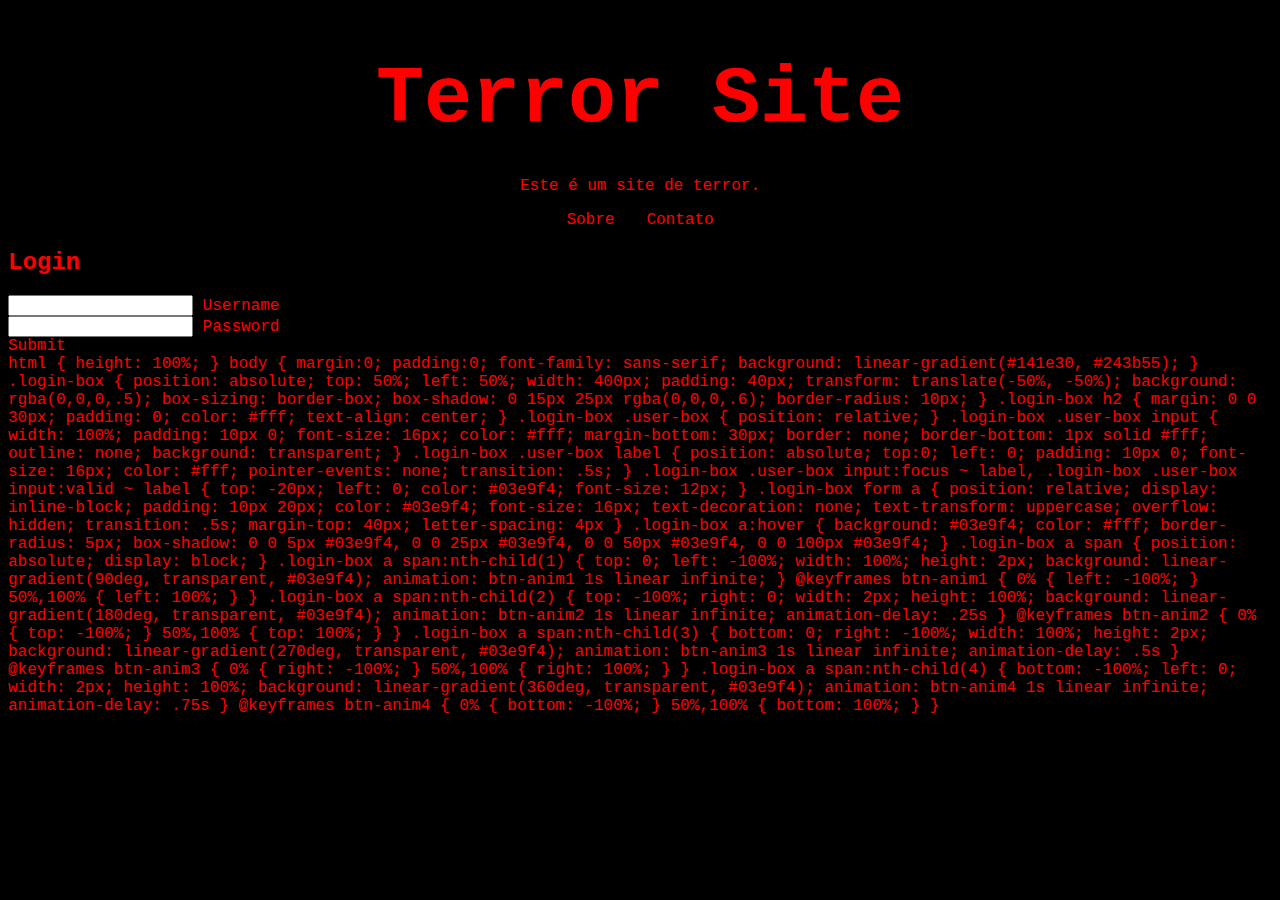
==== index.html @ 9e21221f "mt basico ainda" ====
<!DOCTYPE html>
<html>
  <head>
    <title>Terror Site</title>
    <link rel="stylesheet" href="styles.css">
  </head>
  <body>
    <div class="container">
      <h1>Terror Site</h1>
      <p>Este é um site de terror.</p>
      <ul>
        <li><a href="#">Sobre</a></li>
        <li><a href="#">Contato</a></li>
      </ul>
    </div>

    <script src="index.js"></script>
  </body>
</html>

<div class="login-box">
    <h2>Login</h2>
    <form>
      <div class="user-box">
        <input type="text" name="" required="">
        <label>Username</label>
      </div>
      <div class="user-box">
        <input type="password" name="" required="">
        <label>Password</label>
      </div>
      <a href="#">
        <span></span>
        <span></span>
        <span></span>
        <span></span>
        Submit
      </a>
    </form>
  </div>

  html {
    height: 100%;
  }
  body {
    margin:0;
    padding:0;
    font-family: sans-serif;
    background: linear-gradient(#141e30, #243b55);
  }
  
  .login-box {
    position: absolute;
    top: 50%;
    left: 50%;
    width: 400px;
    padding: 40px;
    transform: translate(-50%, -50%);
    background: rgba(0,0,0,.5);
    box-sizing: border-box;
    box-shadow: 0 15px 25px rgba(0,0,0,.6);
    border-radius: 10px;
  }
  
  .login-box h2 {
    margin: 0 0 30px;
    padding: 0;
    color: #fff;
    text-align: center;
  }
  
  .login-box .user-box {
    position: relative;
  }
  
  .login-box .user-box input {
    width: 100%;
    padding: 10px 0;
    font-size: 16px;
    color: #fff;
    margin-bottom: 30px;
    border: none;
    border-bottom: 1px solid #fff;
    outline: none;
    background: transparent;
  }
  .login-box .user-box label {
    position: absolute;
    top:0;
    left: 0;
    padding: 10px 0;
    font-size: 16px;
    color: #fff;
    pointer-events: none;
    transition: .5s;
  }
  
  .login-box .user-box input:focus ~ label,
  .login-box .user-box input:valid ~ label {
    top: -20px;
    left: 0;
    color: #03e9f4;
    font-size: 12px;
  }
  
  .login-box form a {
    position: relative;
    display: inline-block;
    padding: 10px 20px;
    color: #03e9f4;
    font-size: 16px;
    text-decoration: none;
    text-transform: uppercase;
    overflow: hidden;
    transition: .5s;
    margin-top: 40px;
    letter-spacing: 4px
  }
  
  .login-box a:hover {
    background: #03e9f4;
    color: #fff;
    border-radius: 5px;
    box-shadow: 0 0 5px #03e9f4,
                0 0 25px #03e9f4,
                0 0 50px #03e9f4,
                0 0 100px #03e9f4;
  }
  
  .login-box a span {
    position: absolute;
    display: block;
  }
  
  .login-box a span:nth-child(1) {
    top: 0;
    left: -100%;
    width: 100%;
    height: 2px;
    background: linear-gradient(90deg, transparent, #03e9f4);
    animation: btn-anim1 1s linear infinite;
  }
  
  @keyframes btn-anim1 {
    0% {
      left: -100%;
    }
    50%,100% {
      left: 100%;
    }
  }
  
  .login-box a span:nth-child(2) {
    top: -100%;
    right: 0;
    width: 2px;
    height: 100%;
    background: linear-gradient(180deg, transparent, #03e9f4);
    animation: btn-anim2 1s linear infinite;
    animation-delay: .25s
  }
  
  @keyframes btn-anim2 {
    0% {
      top: -100%;
    }
    50%,100% {
      top: 100%;
    }
  }
  
  .login-box a span:nth-child(3) {
    bottom: 0;
    right: -100%;
    width: 100%;
    height: 2px;
    background: linear-gradient(270deg, transparent, #03e9f4);
    animation: btn-anim3 1s linear infinite;
    animation-delay: .5s
  }
  
  @keyframes btn-anim3 {
    0% {
      right: -100%;
    }
    50%,100% {
      right: 100%;
    }
  }
  
  .login-box a span:nth-child(4) {
    bottom: -100%;
    left: 0;
    width: 2px;
    height: 100%;
    background: linear-gradient(360deg, transparent, #03e9f4);
    animation: btn-anim4 1s linear infinite;
    animation-delay: .75s
  }
  
  @keyframes btn-anim4 {
    0% {
      bottom: -100%;
    }
    50%,100% {
      bottom: 100%;
    }
  }
---- styles.css ----
body {
    background-color: black;
    color: red;
    font-family: 'Courier New', Courier, monospace;
  }
  
  .container {
    max-width: 800px;
    margin: 0 auto;
    text-align: center;
  }
  
  h1 {
    font-size: 5rem;
    margin-bottom: 2rem;
  }
  
  ul {
    list-style: none;
    margin: 0;
    padding: 0;
    display: flex;
    justify-content: center;
  }
  
  li {
    margin: 0 1rem;
  }
  
  a {
    color: red;
    text-decoration: none;
  }
  
  a:hover {
    text-decoration: underline;
  }
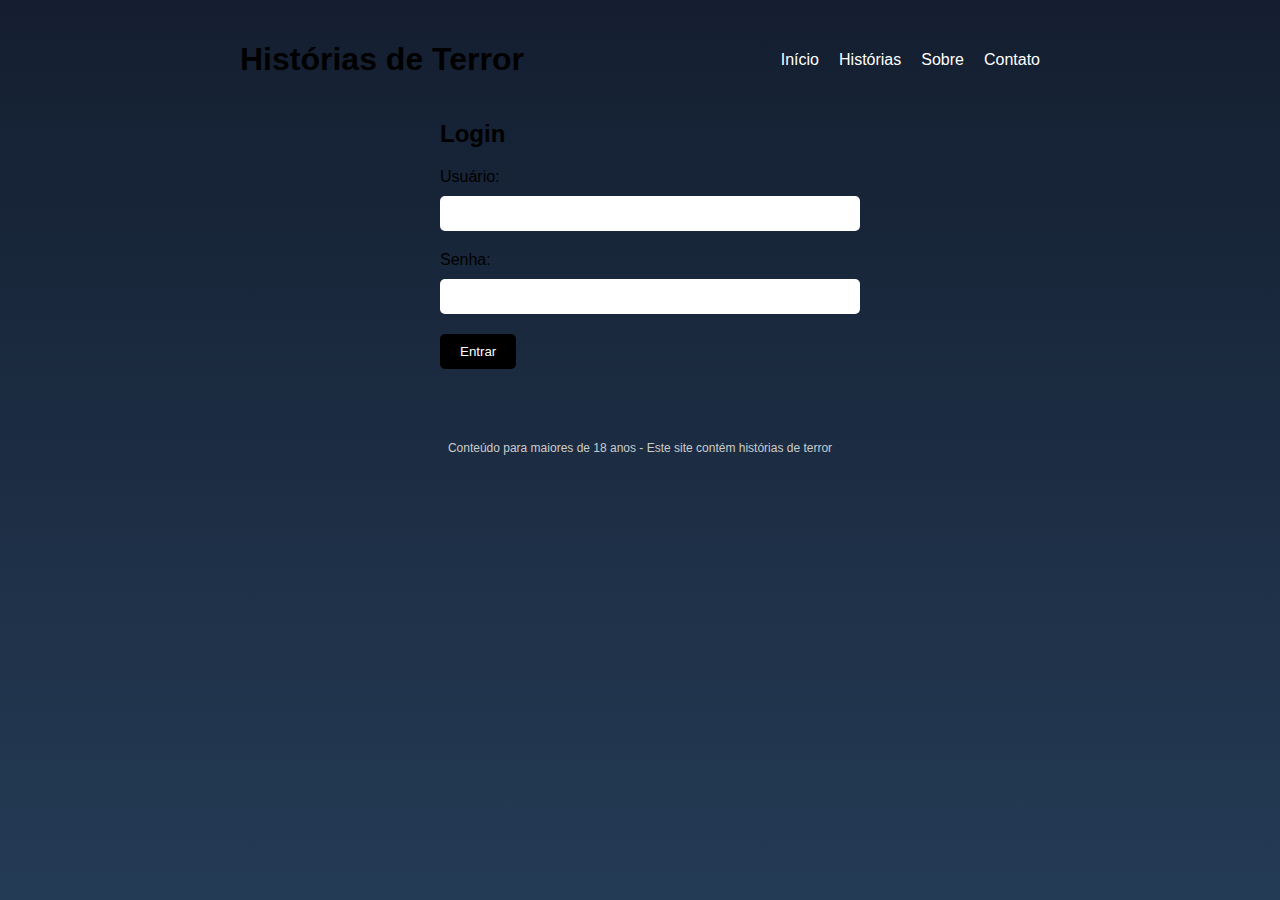
==== commit 6e53c3fa: "ta ficando bom" ====
--- a/index.html
+++ b/index.html
@@ -1,209 +1,53 @@
 <!DOCTYPE html>
-<html>
-  <head>
-    <title>Terror Site</title>
-    <link rel="stylesheet" href="styles.css">
-  </head>
-  <body>
-    <div class="container">
-      <h1>Terror Site</h1>
-      <p>Este é um site de terror.</p>
-      <ul>
-        <li><a href="#">Sobre</a></li>
-        <li><a href="#">Contato</a></li>
-      </ul>
+<html lang="pt-br">
+<head>
+  <meta charset="UTF-8">
+  <title>Histórias de Terror</title>
+  <link rel="stylesheet" href="styles.css">
+  <link rel="stylesheet" href="login.css">
+</head>
+<body>
+  <div class="container">
+    <div class="header">
+      <h1>Histórias de Terror</h1>
+      <nav>
+        <ul>
+          <li><a href="#">Início</a></li>
+          <li><a href="#">Histórias</a></li>
+          <li><a href="#">Sobre</a></li>
+          <li><a href="#">Contato</a></li>
+        </ul>
+      </nav>
     </div>
-
-    <script src="index.js"></script>
-  </body>
+    <div class="content">
+      <form id="login-form" class="login-form" onsubmit="return login()">
+        <h2>Login</h2>
+        <label for="username">Usuário:</label>
+        <input type="text" id="username" name="username" required>
+        <label for="password">Senha:</label>
+        <input type="password" id="password" name="password" required>
+        <button type="submit">Entrar</button>
+      </form>
+    </div>
+  </div>
+  <div class="footer">
+    <p class="warning">Conteúdo para maiores de 18 anos - Este site contém histórias de terror</p>
+  </div>
+  <script src="script.js"></script>
+  <script>
+    function login() {
+      // Verifica se o nome de usuário e a senha estão corretos
+      var username = document.getElementById("username").value;
+      var password = document.getElementById("password").value;
+      if (username === "usuario" && password === "senha") {
+        // Redireciona para a página principal
+        window.location.href = "index.html";
+        return false;
+      } else {
+        alert("Usuário ou senha incorretos");
+        return false;
+      }
+    }
+  </script>
+</body>
 </html>
-
-<div class="login-box">
-    <h2>Login</h2>
-    <form>
-      <div class="user-box">
-        <input type="text" name="" required="">
-        <label>Username</label>
-      </div>
-      <div class="user-box">
-        <input type="password" name="" required="">
-        <label>Password</label>
-      </div>
-      <a href="#">
-        <span></span>
-        <span></span>
-        <span></span>
-        <span></span>
-        Submit
-      </a>
-    </form>
-  </div>
-
-  html {
-    height: 100%;
-  }
-  body {
-    margin:0;
-    padding:0;
-    font-family: sans-serif;
-    background: linear-gradient(#141e30, #243b55);
-  }
-  
-  .login-box {
-    position: absolute;
-    top: 50%;
-    left: 50%;
-    width: 400px;
-    padding: 40px;
-    transform: translate(-50%, -50%);
-    background: rgba(0,0,0,.5);
-    box-sizing: border-box;
-    box-shadow: 0 15px 25px rgba(0,0,0,.6);
-    border-radius: 10px;
-  }
-  
-  .login-box h2 {
-    margin: 0 0 30px;
-    padding: 0;
-    color: #fff;
-    text-align: center;
-  }
-  
-  .login-box .user-box {
-    position: relative;
-  }
-  
-  .login-box .user-box input {
-    width: 100%;
-    padding: 10px 0;
-    font-size: 16px;
-    color: #fff;
-    margin-bottom: 30px;
-    border: none;
-    border-bottom: 1px solid #fff;
-    outline: none;
-    background: transparent;
-  }
-  .login-box .user-box label {
-    position: absolute;
-    top:0;
-    left: 0;
-    padding: 10px 0;
-    font-size: 16px;
-    color: #fff;
-    pointer-events: none;
-    transition: .5s;
-  }
-  
-  .login-box .user-box input:focus ~ label,
-  .login-box .user-box input:valid ~ label {
-    top: -20px;
-    left: 0;
-    color: #03e9f4;
-    font-size: 12px;
-  }
-  
-  .login-box form a {
-    position: relative;
-    display: inline-block;
-    padding: 10px 20px;
-    color: #03e9f4;
-    font-size: 16px;
-    text-decoration: none;
-    text-transform: uppercase;
-    overflow: hidden;
-    transition: .5s;
-    margin-top: 40px;
-    letter-spacing: 4px
-  }
-  
-  .login-box a:hover {
-    background: #03e9f4;
-    color: #fff;
-    border-radius: 5px;
-    box-shadow: 0 0 5px #03e9f4,
-                0 0 25px #03e9f4,
-                0 0 50px #03e9f4,
-                0 0 100px #03e9f4;
-  }
-  
-  .login-box a span {
-    position: absolute;
-    display: block;
-  }
-  
-  .login-box a span:nth-child(1) {
-    top: 0;
-    left: -100%;
-    width: 100%;
-    height: 2px;
-    background: linear-gradient(90deg, transparent, #03e9f4);
-    animation: btn-anim1 1s linear infinite;
-  }
-  
-  @keyframes btn-anim1 {
-    0% {
-      left: -100%;
-    }
-    50%,100% {
-      left: 100%;
-    }
-  }
-  
-  .login-box a span:nth-child(2) {
-    top: -100%;
-    right: 0;
-    width: 2px;
-    height: 100%;
-    background: linear-gradient(180deg, transparent, #03e9f4);
-    animation: btn-anim2 1s linear infinite;
-    animation-delay: .25s
-  }
-  
-  @keyframes btn-anim2 {
-    0% {
-      top: -100%;
-    }
-    50%,100% {
-      top: 100%;
-    }
-  }
-  
-  .login-box a span:nth-child(3) {
-    bottom: 0;
-    right: -100%;
-    width: 100%;
-    height: 2px;
-    background: linear-gradient(270deg, transparent, #03e9f4);
-    animation: btn-anim3 1s linear infinite;
-    animation-delay: .5s
-  }
-  
-  @keyframes btn-anim3 {
-    0% {
-      right: -100%;
-    }
-    50%,100% {
-      right: 100%;
-    }
-  }
-  
-  .login-box a span:nth-child(4) {
-    bottom: -100%;
-    left: 0;
-    width: 2px;
-    height: 100%;
-    background: linear-gradient(360deg, transparent, #03e9f4);
-    animation: btn-anim4 1s linear infinite;
-    animation-delay: .75s
-  }
-  
-  @keyframes btn-anim4 {
-    0% {
-      bottom: -100%;
-    }
-    50%,100% {
-      bottom: 100%;
-    }
-  }
-  --- a/styles.css
+++ b/styles.css
@@ -1,38 +1,76 @@
-body {
-    background-color: black;
-    color: red;
-    font-family: 'Courier New', Courier, monospace;
+.container {
+    max-width: 800px;
+    margin: 0 auto;
+    padding: 20px;
   }
   
-  .container {
-    max-width: 800px;
-    margin: 0 auto;
-    text-align: center;
+  .header {
+    display: flex;
+    justify-content: space-between;
+    align-items: center;
+    margin-bottom: 20px;
   }
   
-  h1 {
-    font-size: 5rem;
-    margin-bottom: 2rem;
-  }
-  
-  ul {
+  nav ul {
     list-style: none;
     margin: 0;
     padding: 0;
     display: flex;
-    justify-content: center;
   }
   
-  li {
-    margin: 0 1rem;
+  nav ul li {
+    margin-right: 20px;
   }
   
-  a {
-    color: red;
+  nav ul li:last-child {
+    margin-right: 0;
+  }
+  
+  nav ul li a {
+    color: #fff;
     text-decoration: none;
   }
   
-  a:hover {
-    text-decoration: underline;
+  .content {
+    margin-bottom: 40px;
+  }
+  
+  .login-form {
+    max-width: 400px;
+    margin: 0 auto;
+  }
+  
+  .login-form h2 {
+    margin-bottom: 20px;
+  }
+  
+  .login-form label {
+    display: block;
+    margin-bottom: 10px;
+  }
+  
+  .login-form input[type="text"],
+  .login-form input[type="password"] {
+    display: block;
+    width: 100%;
+    padding: 10px;
+    border-radius: 5px;
+    border: none;
+    margin-bottom: 20px;
+  }
+  
+  .login-form button[type="submit"] {
+    background-color: #000;
+    color: #fff;
+    padding: 10px 20px;
+    border: none;
+    border-radius: 5px;
+    cursor: pointer;
+  }
+  
+  .warning {
+    font-size: 12px;
+    color: #ccc;
+    text-align: center;
   }
   --- a/login.css
+++ b/login.css
@@ -0,0 +1,91 @@
+html {
+    height: 100%;
+  }
+  body {
+    margin:0;
+    padding:0;
+    font-family: sans-serif;
+    background: linear-gradient(#141e30, #243b55);
+  }
+  
+  .login-box {
+    position: absolute;
+    top: 50%;
+    left: 50%;
+    width: 400px;
+    padding: 40px;
+    transform: translate(-50%, -50%);
+    background: rgba(0,0,0,.5);
+    box-sizing: border-box;
+    box-shadow: 0 15px 25px rgba(0,0,0,.6);
+    border-radius: 10px;
+  }
+  
+  .login-box h2 {
+    margin: 0 0 30px;
+    padding: 0;
+    color: #fff;
+    text-align: center;
+  }
+  
+  .login-box .user-box {
+    position: relative;
+  }
+  
+  .login-box .user-box input {
+    width: 100%;
+    padding: 10px 0;
+    font-size: 16px;
+    color: #fff;
+    margin-bottom: 30px;
+    border: none;
+    border-bottom: 1px solid #fff;
+    outline: none;
+    background: transparent;
+  }
+  .login-box .user-box label {
+    position: absolute;
+    top:0;
+    left: 0;
+    padding: 10px 0;
+    font-size: 16px;
+    color: #fff;
+    pointer-events: none;
+    transition: .5s;
+  }
+  
+  .login-box .user-box input:focus ~ label,
+  .login-box .user-box input:valid ~ label {
+    top: -20px;
+    left: 0;
+    color: #03e9f4;
+    font-size: 12px;
+  }
+  
+  .login-box form a {
+    position: relative;
+    display: inline-block;
+    padding: 10px 20px;
+    color: #03e9f4;
+    font-size: 16px;
+    text-decoration: none;
+    text-transform: uppercase;
+    overflow: hidden;
+    transition: .5s;
+    margin-top: 40px;
+    letter-spacing: 4px
+  }
+  
+  .login-box a:hover {
+    background: #03e9f4;
+    color: #fff;
+    border-radius: 5px;
+    box-shadow: 0 0 5px #03e9f4,
+                0 0 25px #03e9f4,
+                0 0 50px #03e9f4,
+                0 0 100px #03e9f4;
+  }
+  
+  .login-box a span {
+   
+  